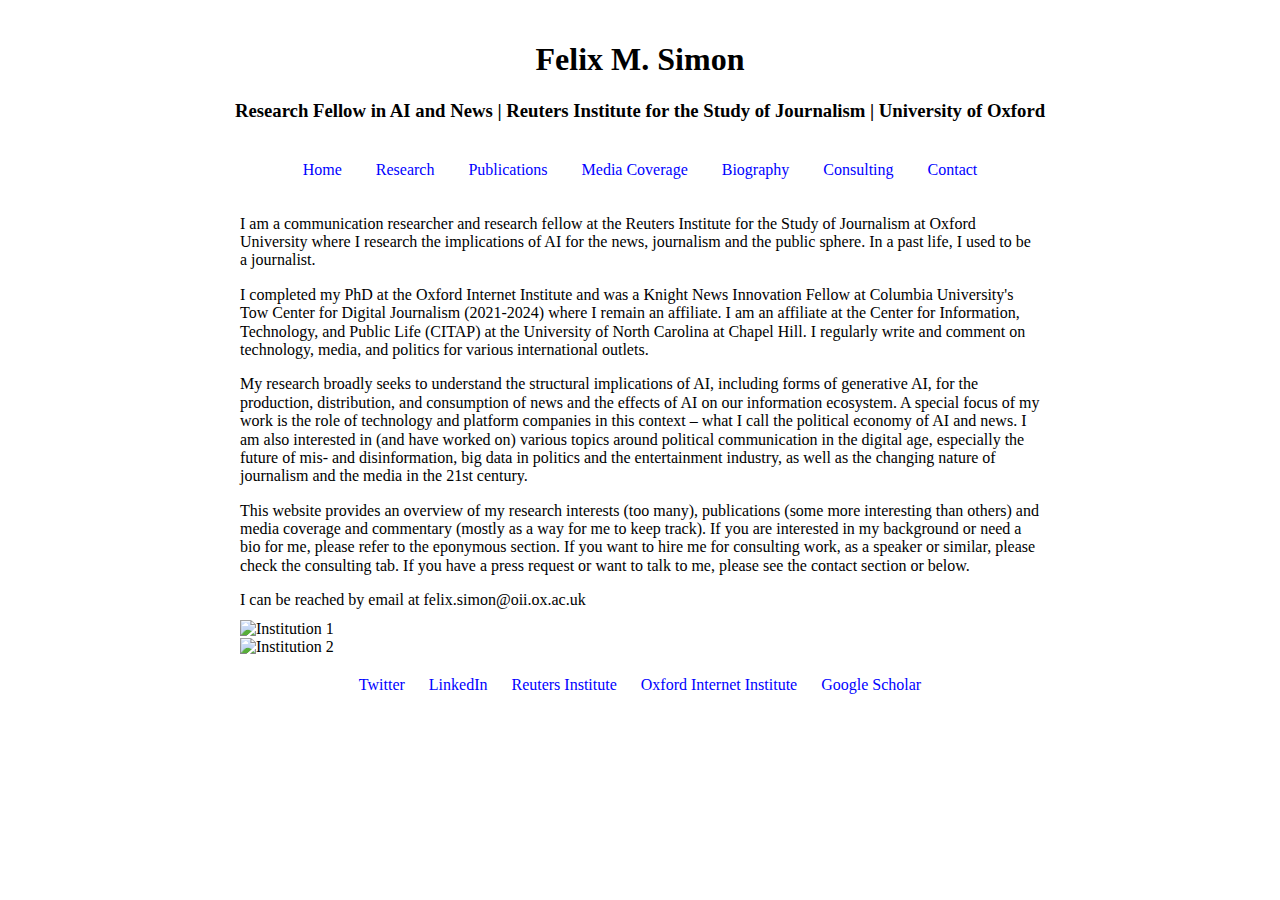
==== index.html @ ead0fa78 "Update index.html" ====
<!DOCTYPE html>
<html lang="en">
<head>
    <meta charset="UTF-8">
    <meta name="viewport" content="width=device-width, initial-scale=1.0">
    <title>Home - Your Name</title>
    <link rel="stylesheet" href="style.css">
</head>
<body>
    <header>
        <h1>Felix M. Simon</h1>
        <h3>Research Fellow in AI and News | Reuters Institute for the Study of Journalism | University of Oxford</h3>
    </header>
    <nav>
        <a href="index.html">Home</a>
        <a href="research.html">Research</a>
        <a href="publications.html">Publications</a>
        <a href="media.html">Media Coverage</a>
        <a href="biography.html">Biography</a>
        <a href="consulting.html">Consulting</a>
        <a href="contact.html">Contact</a>
    </nav>
    <div class="main-content">
        <div class="content-block">
            <main>
                <p>I am a communication researcher and research fellow at the Reuters Institute for the Study of Journalism at Oxford University where I research the implications of AI for the news, journalism and the public sphere. In a past life, I used to be a journalist.</p>
                <p>I completed my PhD at the Oxford Internet Institute and was a Knight News Innovation Fellow at Columbia University's Tow Center for Digital Journalism (2021-2024) where I remain an affiliate. I am an affiliate at the Center for Information, Technology, and Public Life (CITAP) at the University of North Carolina at Chapel Hill. I regularly write and comment on technology, media, and politics for various international outlets.</p>
                <p>My research broadly seeks to understand the structural implications of AI, including forms of generative AI, for the production, distribution, and consumption of news and the effects of AI on our information ecosystem. A special focus of my work is the role of technology and platform companies in this context – what I call the political economy of AI and news. I am also interested in (and have worked on) various topics around political communication in the digital age, especially the future of mis- and disinformation, big data in politics and the entertainment industry, as well as the changing nature of journalism and the media in the 21st century.</p>
                <p>This website provides an overview of my research interests (too many), publications (some more interesting than others) and media coverage and commentary (mostly as a way for me to keep track). If you are interested in my background or need a bio for me, please refer to the eponymous section. If you want to hire me for consulting work, as a speaker or similar, please check the consulting tab. If you have a press request or want to talk to me, please see the contact section or below.</p>
                <p>I can be reached by email at felix.simon@oii.ox.ac.uk</p>
            </main>
        </div>
        <div class="profile-block">
            <div class="logos">
                <img src="https://raw.githubusercontent.com/FelixMSimon/felixsimon/main/RISJ_logo.png" alt="Institution 1">
            </div>
            <div class="logos">
                <img src="https://raw.githubusercontent.com/FelixMSimon/felixsimon/main/OII_logo.png" alt="Institution 2">
            </div>
        </div>
    </div>
    <footer>
        <div class="social-media">
            <a href="https://x.com/_FelixSimon_" target="_blank">Twitter</a>
            <a href="https://www.linkedin.com/in/felixsimon/" target="_blank">LinkedIn</a>
            <a href="https://reutersinstitute.politics.ox.ac.uk/people/felix-simon" target="_blank">Reuters Institute</a>
            <a href="https://www.oii.ox.ac.uk/people/profiles/felix-simon/" target="_blank">Oxford Internet Institute</a>
            <a href="https://scholar.google.com/citations?user=JBiGIG0AAAAJ&hl=en" target="_blank">Google Scholar</a>
        </div>
    </footer>
</body>
</html>
---- style.css ----
body {
    font-family: "Times New Roman", Times, serif;
    margin: 20px;
    display: flex;
    flex-direction: column;
    align-items: center;
}

header {
    text-align: center;
}

nav {
    margin: 20px 0;
    text-align: center;
}

nav a {
    margin: 0 15px;
    text-decoration: none;
    color: blue;
}

nav a:hover {
    text-decoration: underline;
}

.main-content {
    width: 100%;
    max-width: 800px;
    margin: 0 auto;
}

main h3 {
    font-size: 1.5em;
    margin-bottom: 10px;
}

main p {
    font-size: 1em;
    line-height: 1.15;
    margin-bottom: 10px;
}

footer {
    text-align: center;
    margin: 20px 0;
}

.social-media a {
    margin: 0 10px;
    text-decoration: none;
    color: blue;
}

.social-media a:hover {
    text-decoration: underline;
}

@media (max-width: 768px) {
    .main-content {
        width: 95%;
    }
}
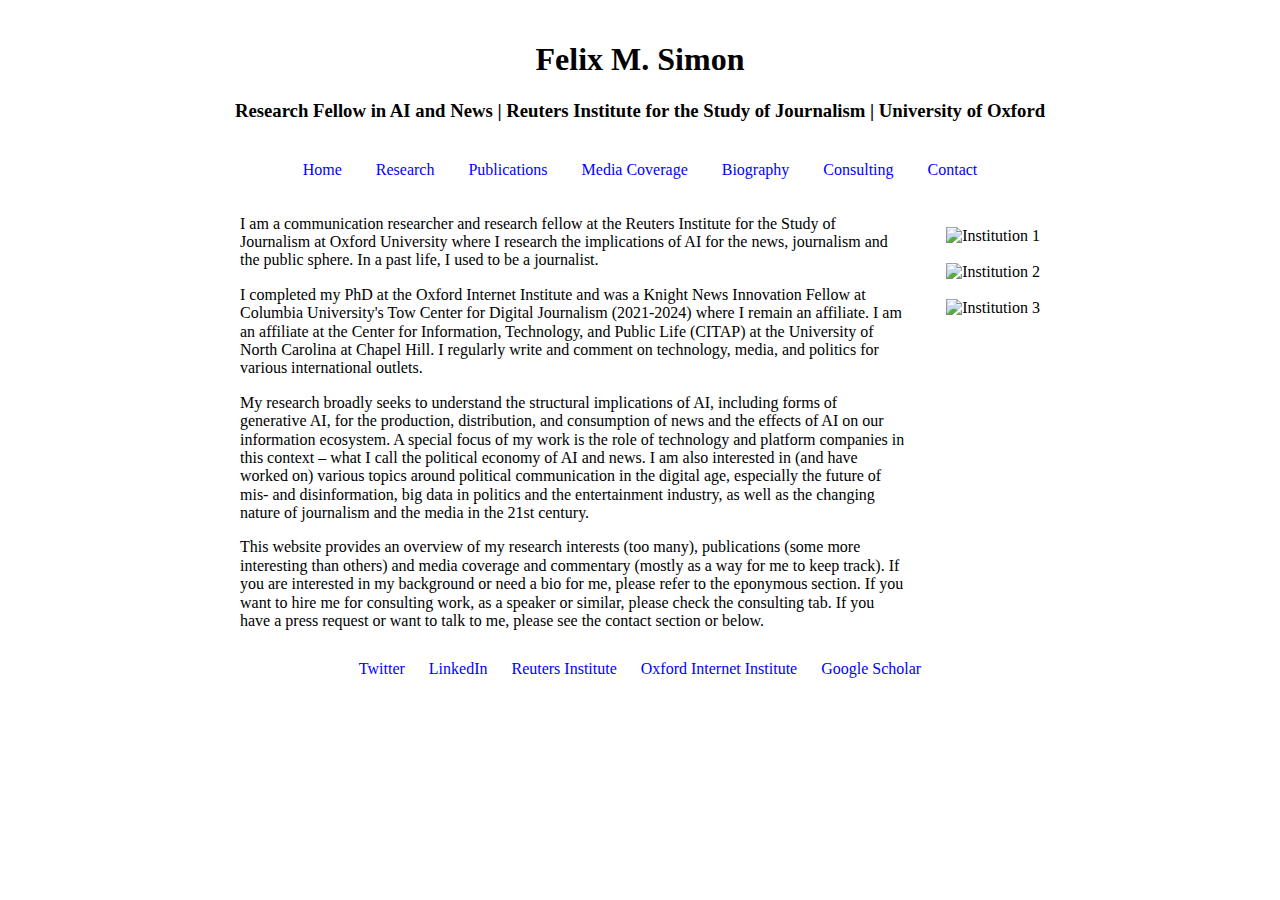
==== commit bd2eb1c0: "Update index.html" ====
--- a/index.html
+++ b/index.html
@@ -27,7 +27,6 @@
                 <p>I completed my PhD at the Oxford Internet Institute and was a Knight News Innovation Fellow at Columbia University's Tow Center for Digital Journalism (2021-2024) where I remain an affiliate. I am an affiliate at the Center for Information, Technology, and Public Life (CITAP) at the University of North Carolina at Chapel Hill. I regularly write and comment on technology, media, and politics for various international outlets.</p>
                 <p>My research broadly seeks to understand the structural implications of AI, including forms of generative AI, for the production, distribution, and consumption of news and the effects of AI on our information ecosystem. A special focus of my work is the role of technology and platform companies in this context – what I call the political economy of AI and news. I am also interested in (and have worked on) various topics around political communication in the digital age, especially the future of mis- and disinformation, big data in politics and the entertainment industry, as well as the changing nature of journalism and the media in the 21st century.</p>
                 <p>This website provides an overview of my research interests (too many), publications (some more interesting than others) and media coverage and commentary (mostly as a way for me to keep track). If you are interested in my background or need a bio for me, please refer to the eponymous section. If you want to hire me for consulting work, as a speaker or similar, please check the consulting tab. If you have a press request or want to talk to me, please see the contact section or below.</p>
-                <p>I can be reached by email at felix.simon@oii.ox.ac.uk</p>
             </main>
         </div>
         <div class="profile-block">
@@ -36,6 +35,9 @@
             </div>
             <div class="logos">
                 <img src="https://raw.githubusercontent.com/FelixMSimon/felixsimon/main/OII_logo.png" alt="Institution 2">
+            </div>
+            <div class="logos">
+                <img src="https://raw.githubusercontent.com/FelixMSimon/felixsimon/main/FelixSimon.jpg" alt="Institution 3">
             </div>
         </div>
     </div>
--- a/style.css
+++ b/style.css
@@ -29,6 +29,38 @@
     width: 100%;
     max-width: 800px;
     margin: 0 auto;
+    display: flex;
+    flex-direction: row;
+    align-items: flex-start;
+}
+
+.content-block {
+    flex: 1;
+    margin-right: 20px;
+}
+
+.profile-block {
+    margin-left: 20px;
+    text-align: center;
+    margin-top: 20px;
+}
+
+.profile-block img {
+    max-width: 200px;
+    height: auto;
+}
+
+.logos {
+    display: flex;
+    flex-direction: column;
+    align-items: center;
+    margin-top: 8px;
+}
+
+.logos img {
+    max-width: 150px;
+    height: auto;
+    margin-bottom: 10px;
 }
 
 main h3 {
@@ -59,6 +91,16 @@
 
 @media (max-width: 768px) {
     .main-content {
-        width: 95%;
+        flex-direction: column;
+        align-items: center;
+    }
+
+    .content-block {
+        margin-right: 0;
+    }
+
+    .profile-block {
+        margin-left: 0;
+        margin-top: 20px;
     }
 }
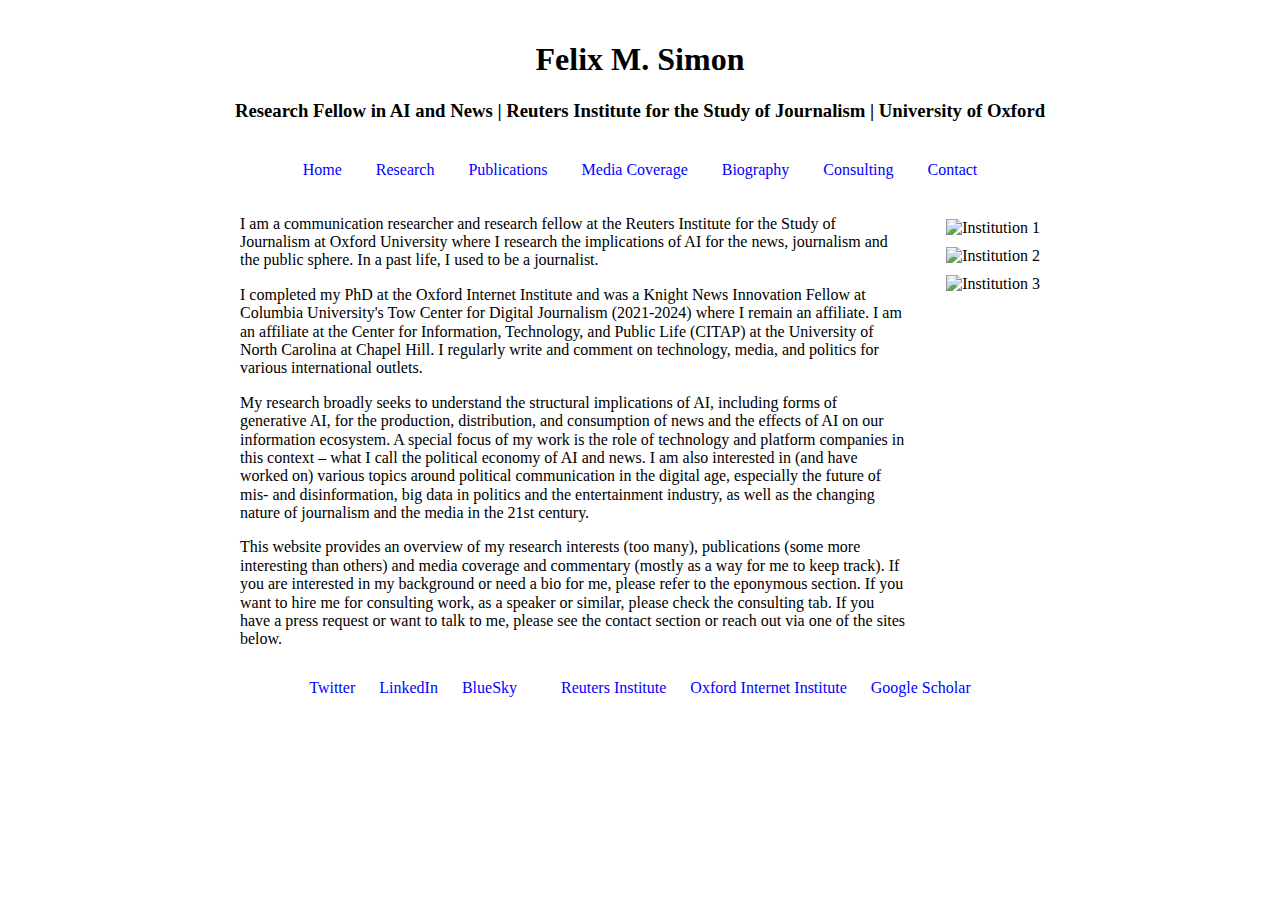
==== commit 2a36597e: "Update index.html" ====
--- a/index.html
+++ b/index.html
@@ -26,7 +26,7 @@
                 <p>I am a communication researcher and research fellow at the Reuters Institute for the Study of Journalism at Oxford University where I research the implications of AI for the news, journalism and the public sphere. In a past life, I used to be a journalist.</p>
                 <p>I completed my PhD at the Oxford Internet Institute and was a Knight News Innovation Fellow at Columbia University's Tow Center for Digital Journalism (2021-2024) where I remain an affiliate. I am an affiliate at the Center for Information, Technology, and Public Life (CITAP) at the University of North Carolina at Chapel Hill. I regularly write and comment on technology, media, and politics for various international outlets.</p>
                 <p>My research broadly seeks to understand the structural implications of AI, including forms of generative AI, for the production, distribution, and consumption of news and the effects of AI on our information ecosystem. A special focus of my work is the role of technology and platform companies in this context – what I call the political economy of AI and news. I am also interested in (and have worked on) various topics around political communication in the digital age, especially the future of mis- and disinformation, big data in politics and the entertainment industry, as well as the changing nature of journalism and the media in the 21st century.</p>
-                <p>This website provides an overview of my research interests (too many), publications (some more interesting than others) and media coverage and commentary (mostly as a way for me to keep track). If you are interested in my background or need a bio for me, please refer to the eponymous section. If you want to hire me for consulting work, as a speaker or similar, please check the consulting tab. If you have a press request or want to talk to me, please see the contact section or below.</p>
+                <p>This website provides an overview of my research interests (too many), publications (some more interesting than others) and media coverage and commentary (mostly as a way for me to keep track). If you are interested in my background or need a bio for me, please refer to the eponymous section. If you want to hire me for consulting work, as a speaker or similar, please check the consulting tab. If you have a press request or want to talk to me, please see the contact section or reach out via one of the sites below.</p>
             </main>
         </div>
         <div class="profile-block">
@@ -45,6 +45,7 @@
         <div class="social-media">
             <a href="https://x.com/_FelixSimon_" target="_blank">Twitter</a>
             <a href="https://www.linkedin.com/in/felixsimon/" target="_blank">LinkedIn</a>
+            <a href="https://bsky.app/profile/felixsimon.bsky.social" target="_blank">BlueSky<a/>
             <a href="https://reutersinstitute.politics.ox.ac.uk/people/felix-simon" target="_blank">Reuters Institute</a>
             <a href="https://www.oii.ox.ac.uk/people/profiles/felix-simon/" target="_blank">Oxford Internet Institute</a>
             <a href="https://scholar.google.com/citations?user=JBiGIG0AAAAJ&hl=en" target="_blank">Google Scholar</a>
--- a/style.css
+++ b/style.css
@@ -54,7 +54,7 @@
     display: flex;
     flex-direction: column;
     align-items: center;
-    margin-top: 8px;
+    margin-top: 0px;
 }
 
 .logos img {
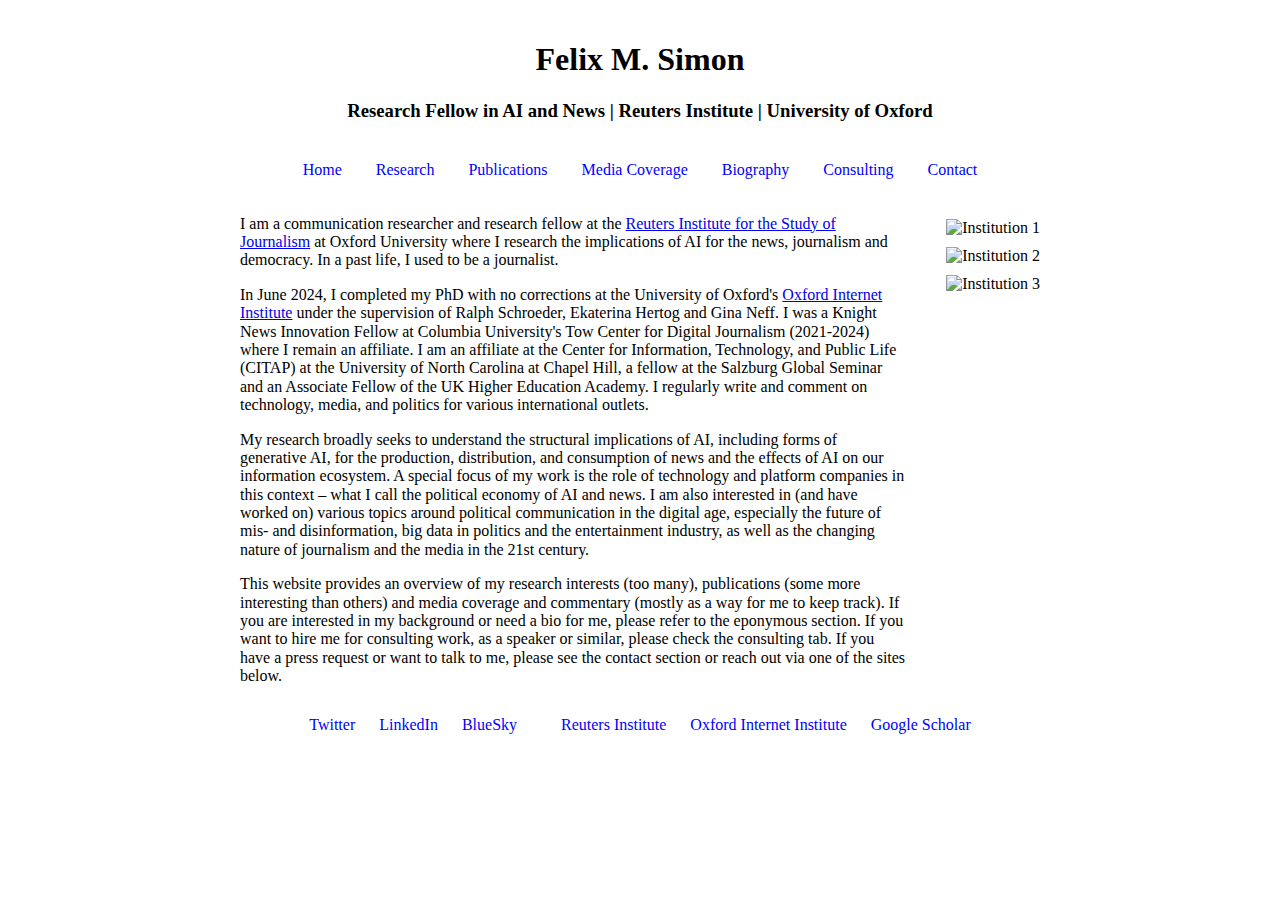
==== commit 8044ac50: "Update index.html" ====
--- a/index.html
+++ b/index.html
@@ -3,13 +3,13 @@
 <head>
     <meta charset="UTF-8">
     <meta name="viewport" content="width=device-width, initial-scale=1.0">
-    <title>Home - Your Name</title>
+    <title>Felix Simon</title>
     <link rel="stylesheet" href="style.css">
 </head>
 <body>
     <header>
         <h1>Felix M. Simon</h1>
-        <h3>Research Fellow in AI and News | Reuters Institute for the Study of Journalism | University of Oxford</h3>
+        <h3>Research Fellow in AI and News | Reuters Institute | University of Oxford</h3>
     </header>
     <nav>
         <a href="index.html">Home</a>
@@ -23,8 +23,8 @@
     <div class="main-content">
         <div class="content-block">
             <main>
-                <p>I am a communication researcher and research fellow at the Reuters Institute for the Study of Journalism at Oxford University where I research the implications of AI for the news, journalism and the public sphere. In a past life, I used to be a journalist.</p>
-                <p>I completed my PhD at the Oxford Internet Institute and was a Knight News Innovation Fellow at Columbia University's Tow Center for Digital Journalism (2021-2024) where I remain an affiliate. I am an affiliate at the Center for Information, Technology, and Public Life (CITAP) at the University of North Carolina at Chapel Hill. I regularly write and comment on technology, media, and politics for various international outlets.</p>
+                <p>I am a communication researcher and research fellow at the <a href="https://reutersinstitute.politics.ox.ac.uk/people/felix-simon" target="_blank">Reuters Institute for the Study of Journalism</a> at Oxford University where I research the implications of AI for the news, journalism and democracy. In a past life, I used to be a journalist.</p>
+                <p>In June 2024, I completed my PhD with no corrections at the University of Oxford's <a href="https://www.oii.ox.ac.uk/people/profiles/felix-simon/" target="_blank">Oxford Internet Institute</a> under the supervision of Ralph Schroeder, Ekaterina Hertog and Gina Neff. I was a Knight News Innovation Fellow at Columbia University's Tow Center for Digital Journalism (2021-2024) where I remain an affiliate. I am an affiliate at the Center for Information, Technology, and Public Life (CITAP) at the University of North Carolina at Chapel Hill, a fellow at the Salzburg Global Seminar and an Associate Fellow of the UK Higher Education Academy. I regularly write and comment on technology, media, and politics for various international outlets.</p>
                 <p>My research broadly seeks to understand the structural implications of AI, including forms of generative AI, for the production, distribution, and consumption of news and the effects of AI on our information ecosystem. A special focus of my work is the role of technology and platform companies in this context – what I call the political economy of AI and news. I am also interested in (and have worked on) various topics around political communication in the digital age, especially the future of mis- and disinformation, big data in politics and the entertainment industry, as well as the changing nature of journalism and the media in the 21st century.</p>
                 <p>This website provides an overview of my research interests (too many), publications (some more interesting than others) and media coverage and commentary (mostly as a way for me to keep track). If you are interested in my background or need a bio for me, please refer to the eponymous section. If you want to hire me for consulting work, as a speaker or similar, please check the consulting tab. If you have a press request or want to talk to me, please see the contact section or reach out via one of the sites below.</p>
             </main>
--- a/style.css
+++ b/style.css
@@ -74,6 +74,35 @@
     margin-bottom: 10px;
 }
 
+/* New styles for publications */
+.publications-content {
+    margin-bottom: 30px;
+}
+
+.publications-content .smallcaps {
+    font-variant: small-caps;
+    font-weight: bold;
+    margin-top: 30px;
+}
+
+.publications-content ul {
+    list-style-type: none;
+    /* padding: 0; */
+}
+
+.publications-content li {
+    margin-bottom: 10px;
+}
+
+.publications-content a {
+    color: blue;
+    text-decoration: none;
+}
+
+.publications-content a:hover {
+    text-decoration: underline;
+}
+
 footer {
     text-align: center;
     margin: 20px 0;
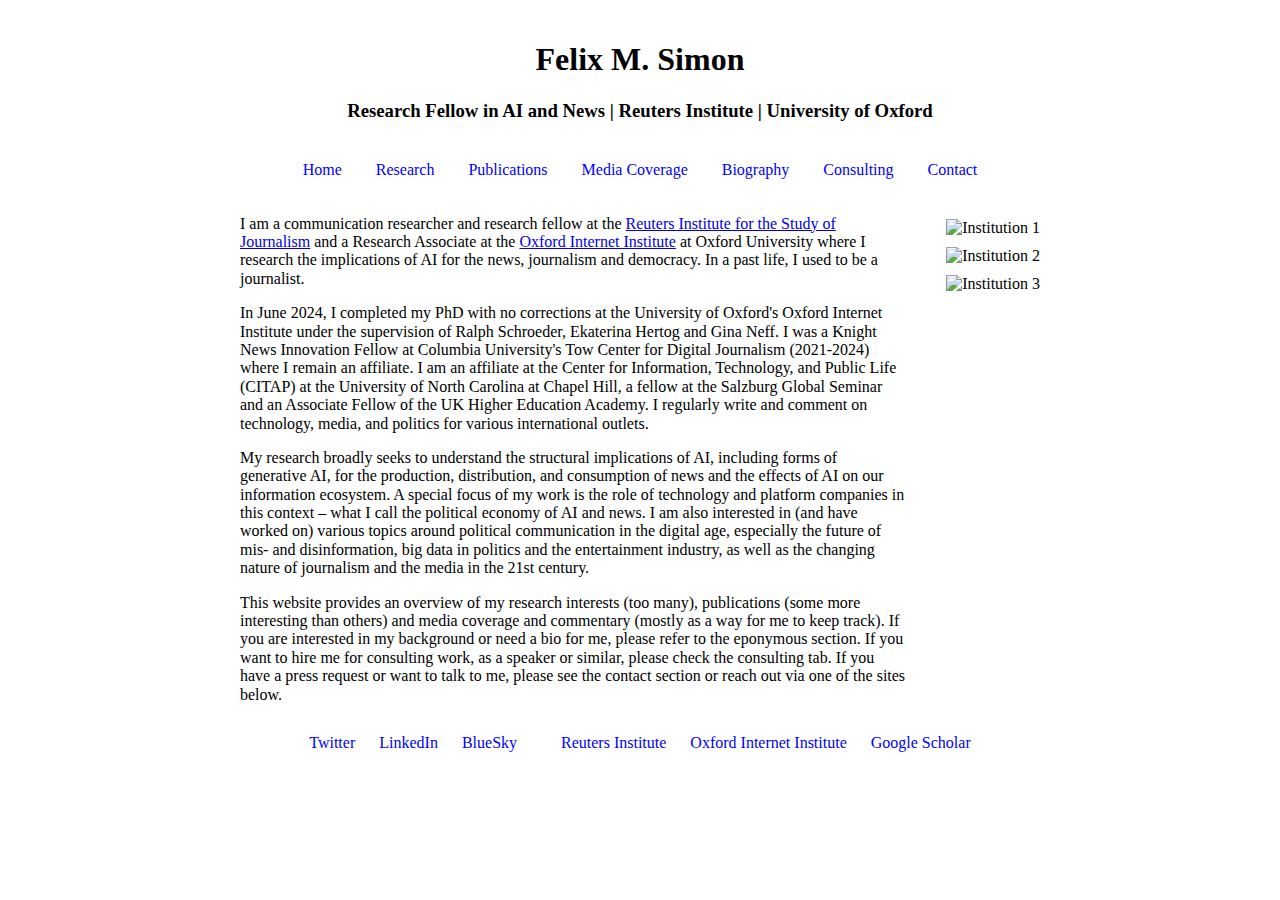
==== commit e17f8dc7: "Update index.html" ====
--- a/index.html
+++ b/index.html
@@ -23,8 +23,8 @@
     <div class="main-content">
         <div class="content-block">
             <main>
-                <p>I am a communication researcher and research fellow at the <a href="https://reutersinstitute.politics.ox.ac.uk/people/felix-simon" target="_blank">Reuters Institute for the Study of Journalism</a> at Oxford University where I research the implications of AI for the news, journalism and democracy. In a past life, I used to be a journalist.</p>
-                <p>In June 2024, I completed my PhD with no corrections at the University of Oxford's <a href="https://www.oii.ox.ac.uk/people/profiles/felix-simon/" target="_blank">Oxford Internet Institute</a> under the supervision of Ralph Schroeder, Ekaterina Hertog and Gina Neff. I was a Knight News Innovation Fellow at Columbia University's Tow Center for Digital Journalism (2021-2024) where I remain an affiliate. I am an affiliate at the Center for Information, Technology, and Public Life (CITAP) at the University of North Carolina at Chapel Hill, a fellow at the Salzburg Global Seminar and an Associate Fellow of the UK Higher Education Academy. I regularly write and comment on technology, media, and politics for various international outlets.</p>
+                <p>I am a communication researcher and research fellow at the <a href="https://reutersinstitute.politics.ox.ac.uk/people/felix-simon" target="_blank">Reuters Institute for the Study of Journalism</a> and a Research Associate at the <a href="https://www.oii.ox.ac.uk/people/profiles/felix-simon/" target="_blank">Oxford Internet Institute</a> at Oxford University where I research the implications of AI for the news, journalism and democracy. In a past life, I used to be a journalist.</p>
+                <p>In June 2024, I completed my PhD with no corrections at the University of Oxford's Oxford Internet Institute under the supervision of Ralph Schroeder, Ekaterina Hertog and Gina Neff. I was a Knight News Innovation Fellow at Columbia University's Tow Center for Digital Journalism (2021-2024) where I remain an affiliate. I am an affiliate at the Center for Information, Technology, and Public Life (CITAP) at the University of North Carolina at Chapel Hill, a fellow at the Salzburg Global Seminar and an Associate Fellow of the UK Higher Education Academy. I regularly write and comment on technology, media, and politics for various international outlets.</p>
                 <p>My research broadly seeks to understand the structural implications of AI, including forms of generative AI, for the production, distribution, and consumption of news and the effects of AI on our information ecosystem. A special focus of my work is the role of technology and platform companies in this context – what I call the political economy of AI and news. I am also interested in (and have worked on) various topics around political communication in the digital age, especially the future of mis- and disinformation, big data in politics and the entertainment industry, as well as the changing nature of journalism and the media in the 21st century.</p>
                 <p>This website provides an overview of my research interests (too many), publications (some more interesting than others) and media coverage and commentary (mostly as a way for me to keep track). If you are interested in my background or need a bio for me, please refer to the eponymous section. If you want to hire me for consulting work, as a speaker or similar, please check the consulting tab. If you have a press request or want to talk to me, please see the contact section or reach out via one of the sites below.</p>
             </main>
@@ -37,7 +37,7 @@
                 <img src="https://raw.githubusercontent.com/FelixMSimon/felixsimon/main/OII_logo.png" alt="Institution 2">
             </div>
             <div class="logos">
-                <img src="https://raw.githubusercontent.com/FelixMSimon/felixsimon/main/FelixSimon.jpg" alt="Institution 3">
+                <img src="https://raw.githubusercontent.com/FelixMSimon/felixsimon/main/FelixSimonA.png" alt="Institution 3">
             </div>
         </div>
     </div>
--- a/style.css
+++ b/style.css
@@ -87,7 +87,7 @@
 
 .publications-content ul {
     list-style-type: none;
-    /* padding: 0; */
+    padding: 0;
 }
 
 .publications-content li {
@@ -122,14 +122,17 @@
     .main-content {
         flex-direction: column;
         align-items: center;
+        padding: 0 15px;
     }
 
     .content-block {
         margin-right: 0;
+        width: 100%;
     }
 
     .profile-block {
         margin-left: 0;
         margin-top: 20px;
     }
+
 }
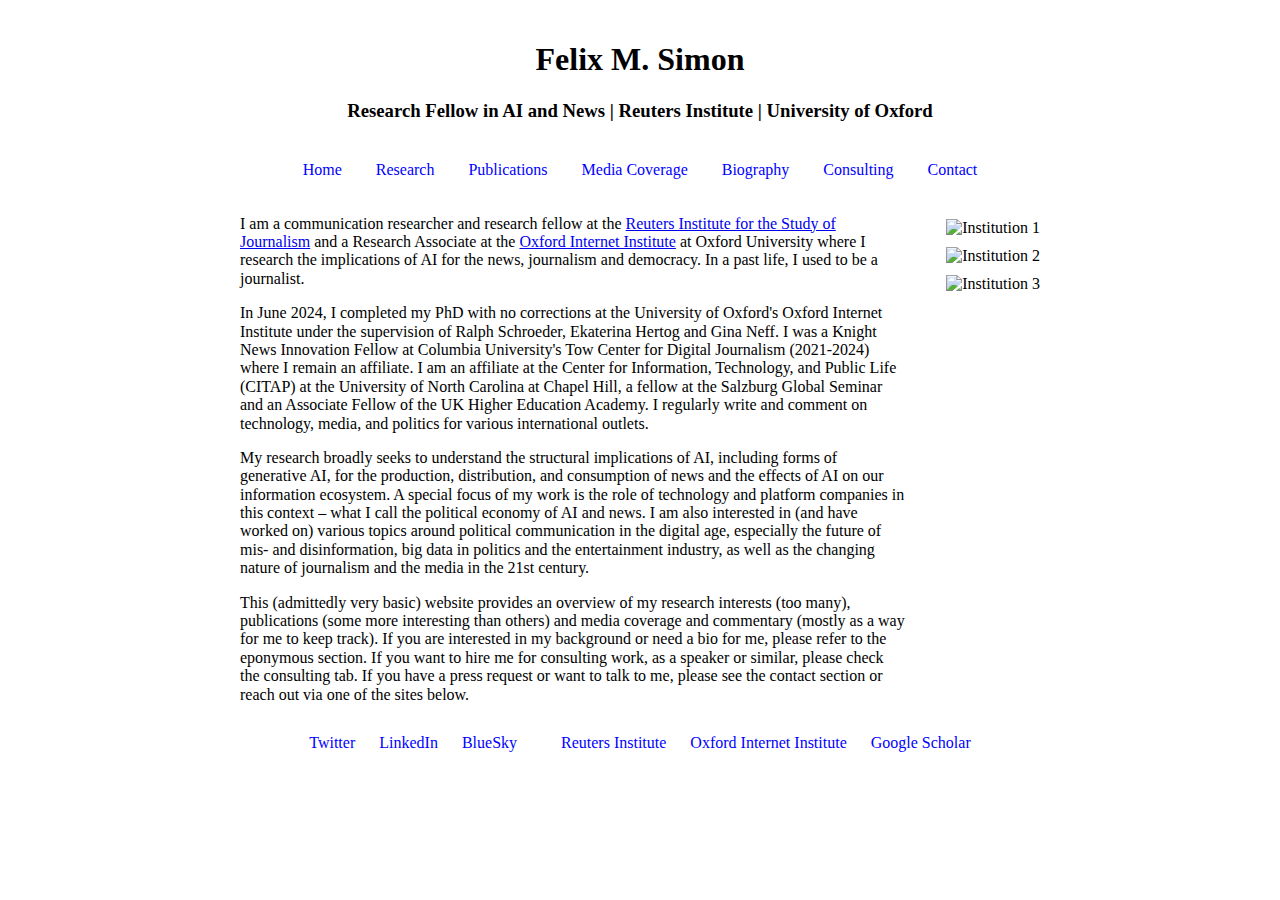
==== commit 9c3a07ea: "Update index.html" ====
--- a/index.html
+++ b/index.html
@@ -26,7 +26,7 @@
                 <p>I am a communication researcher and research fellow at the <a href="https://reutersinstitute.politics.ox.ac.uk/people/felix-simon" target="_blank">Reuters Institute for the Study of Journalism</a> and a Research Associate at the <a href="https://www.oii.ox.ac.uk/people/profiles/felix-simon/" target="_blank">Oxford Internet Institute</a> at Oxford University where I research the implications of AI for the news, journalism and democracy. In a past life, I used to be a journalist.</p>
                 <p>In June 2024, I completed my PhD with no corrections at the University of Oxford's Oxford Internet Institute under the supervision of Ralph Schroeder, Ekaterina Hertog and Gina Neff. I was a Knight News Innovation Fellow at Columbia University's Tow Center for Digital Journalism (2021-2024) where I remain an affiliate. I am an affiliate at the Center for Information, Technology, and Public Life (CITAP) at the University of North Carolina at Chapel Hill, a fellow at the Salzburg Global Seminar and an Associate Fellow of the UK Higher Education Academy. I regularly write and comment on technology, media, and politics for various international outlets.</p>
                 <p>My research broadly seeks to understand the structural implications of AI, including forms of generative AI, for the production, distribution, and consumption of news and the effects of AI on our information ecosystem. A special focus of my work is the role of technology and platform companies in this context – what I call the political economy of AI and news. I am also interested in (and have worked on) various topics around political communication in the digital age, especially the future of mis- and disinformation, big data in politics and the entertainment industry, as well as the changing nature of journalism and the media in the 21st century.</p>
-                <p>This website provides an overview of my research interests (too many), publications (some more interesting than others) and media coverage and commentary (mostly as a way for me to keep track). If you are interested in my background or need a bio for me, please refer to the eponymous section. If you want to hire me for consulting work, as a speaker or similar, please check the consulting tab. If you have a press request or want to talk to me, please see the contact section or reach out via one of the sites below.</p>
+                <p>This (admittedly very basic) website provides an overview of my research interests (too many), publications (some more interesting than others) and media coverage and commentary (mostly as a way for me to keep track). If you are interested in my background or need a bio for me, please refer to the eponymous section. If you want to hire me for consulting work, as a speaker or similar, please check the consulting tab. If you have a press request or want to talk to me, please see the contact section or reach out via one of the sites below.</p>
             </main>
         </div>
         <div class="profile-block">
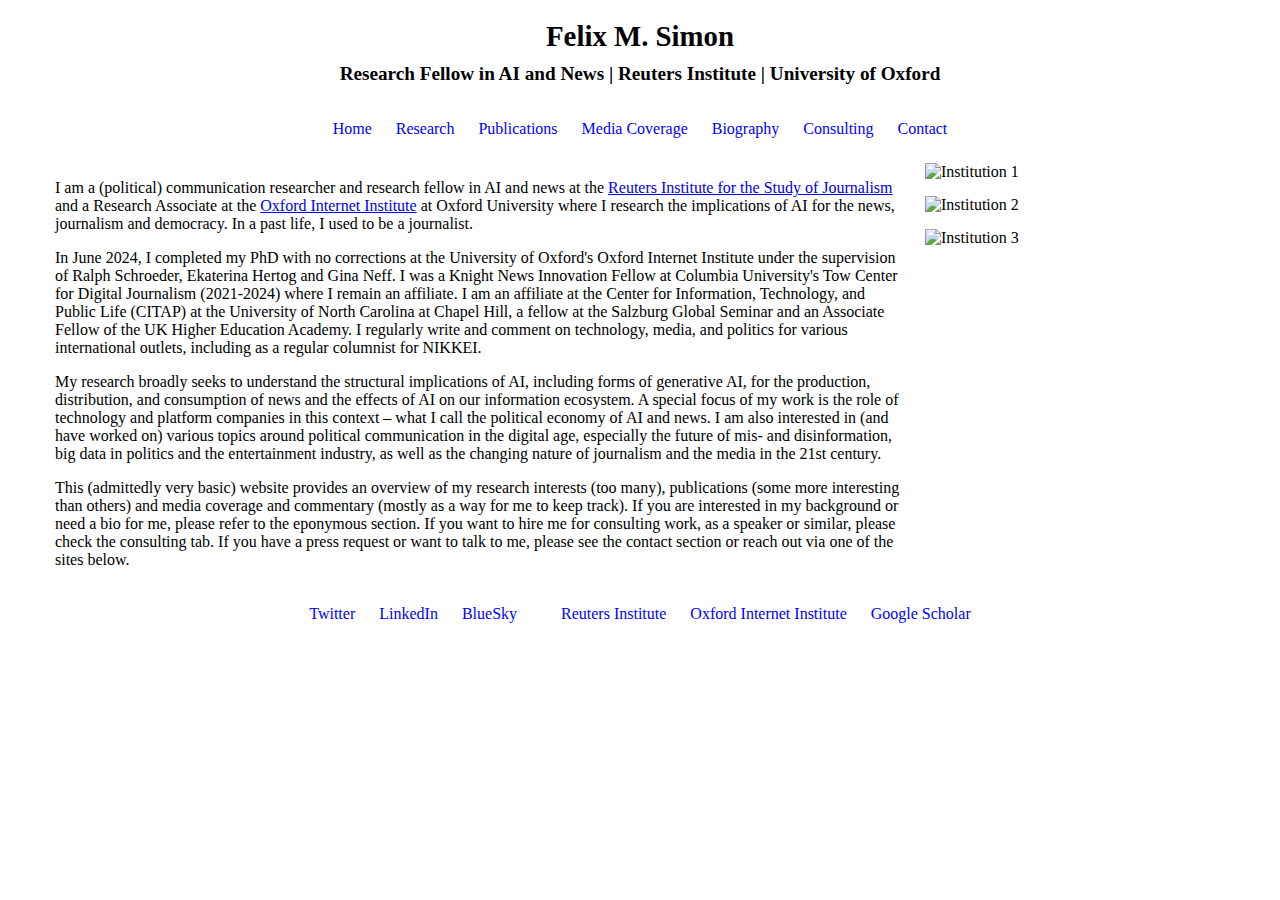
==== commit fc98f537: "Update index.html" ====
--- a/index.html
+++ b/index.html
@@ -23,8 +23,8 @@
     <div class="main-content">
         <div class="content-block">
             <main>
-                <p>I am a communication researcher and research fellow at the <a href="https://reutersinstitute.politics.ox.ac.uk/people/felix-simon" target="_blank">Reuters Institute for the Study of Journalism</a> and a Research Associate at the <a href="https://www.oii.ox.ac.uk/people/profiles/felix-simon/" target="_blank">Oxford Internet Institute</a> at Oxford University where I research the implications of AI for the news, journalism and democracy. In a past life, I used to be a journalist.</p>
-                <p>In June 2024, I completed my PhD with no corrections at the University of Oxford's Oxford Internet Institute under the supervision of Ralph Schroeder, Ekaterina Hertog and Gina Neff. I was a Knight News Innovation Fellow at Columbia University's Tow Center for Digital Journalism (2021-2024) where I remain an affiliate. I am an affiliate at the Center for Information, Technology, and Public Life (CITAP) at the University of North Carolina at Chapel Hill, a fellow at the Salzburg Global Seminar and an Associate Fellow of the UK Higher Education Academy. I regularly write and comment on technology, media, and politics for various international outlets.</p>
+                <p>I am a (political) communication researcher and research fellow in AI and news at the <a href="https://reutersinstitute.politics.ox.ac.uk/people/felix-simon" target="_blank">Reuters Institute for the Study of Journalism</a> and a Research Associate at the <a href="https://www.oii.ox.ac.uk/people/profiles/felix-simon/" target="_blank">Oxford Internet Institute</a> at Oxford University where I research the implications of AI for the news, journalism and democracy. In a past life, I used to be a journalist.</p>
+                <p>In June 2024, I completed my PhD with no corrections at the University of Oxford's Oxford Internet Institute under the supervision of Ralph Schroeder, Ekaterina Hertog and Gina Neff. I was a Knight News Innovation Fellow at Columbia University's Tow Center for Digital Journalism (2021-2024) where I remain an affiliate. I am an affiliate at the Center for Information, Technology, and Public Life (CITAP) at the University of North Carolina at Chapel Hill, a fellow at the Salzburg Global Seminar and an Associate Fellow of the UK Higher Education Academy. I regularly write and comment on technology, media, and politics for various international outlets, including as a regular columnist for NIKKEI.</p>
                 <p>My research broadly seeks to understand the structural implications of AI, including forms of generative AI, for the production, distribution, and consumption of news and the effects of AI on our information ecosystem. A special focus of my work is the role of technology and platform companies in this context – what I call the political economy of AI and news. I am also interested in (and have worked on) various topics around political communication in the digital age, especially the future of mis- and disinformation, big data in politics and the entertainment industry, as well as the changing nature of journalism and the media in the 21st century.</p>
                 <p>This (admittedly very basic) website provides an overview of my research interests (too many), publications (some more interesting than others) and media coverage and commentary (mostly as a way for me to keep track). If you are interested in my background or need a bio for me, please refer to the eponymous section. If you want to hire me for consulting work, as a speaker or similar, please check the consulting tab. If you have a press request or want to talk to me, please see the contact section or reach out via one of the sites below.</p>
             </main>
--- a/style.css
+++ b/style.css
@@ -1,111 +1,84 @@
 body {
     font-family: "Times New Roman", Times, serif;
-    margin: 20px;
+    margin: 10px;
     display: flex;
     flex-direction: column;
     align-items: center;
 }
 
-header {
+header, nav {
     text-align: center;
+    padding: 0 10px;
+    width: 100%;
+    box-sizing: border-box;
 }
 
+header h1 { font-size: 1.8em; margin: 10px 0; }
+header h3 { font-size: 1.2em; margin: 10px 0; }
+
 nav {
-    margin: 20px 0;
-    text-align: center;
+    margin: 15px 0;
+    overflow-x: auto;
+    white-space: nowrap;
+    -webkit-overflow-scrolling: touch;
+    padding: 5px 0;
 }
 
 nav a {
-    margin: 0 15px;
+    margin: 0 10px;
     text-decoration: none;
     color: blue;
-}
-
-nav a:hover {
-    text-decoration: underline;
+    display: inline-block;
+    padding: 5px 0;
 }
 
 .main-content {
     width: 100%;
-    max-width: 800px;
+    max-width: 1200px;
     margin: 0 auto;
+    padding: 0 15px;
+    box-sizing: border-box;
     display: flex;
-    flex-direction: row;
-    align-items: flex-start;
+    gap: 20px;
 }
 
 .content-block {
-    flex: 1;
-    margin-right: 20px;
+    flex: 2;
 }
 
 .profile-block {
-    margin-left: 20px;
-    text-align: center;
-    margin-top: 20px;
-}
-
-.profile-block img {
-    max-width: 200px;
-    height: auto;
-}
-
-.logos {
+    flex: 1;
     display: flex;
     flex-direction: column;
-    align-items: center;
-    margin-top: 0px;
+    gap: 15px;
+    max-width: 300px;
 }
 
 .logos img {
-    max-width: 150px;
+    width: 100%;
     height: auto;
-    margin-bottom: 10px;
-}
-
-main h3 {
-    font-size: 1.5em;
-    margin-bottom: 10px;
-}
-
-main p {
-    font-size: 1em;
-    line-height: 1.15;
-    margin-bottom: 10px;
-}
-
-/* New styles for publications */
-.publications-content {
-    margin-bottom: 30px;
-}
-
-.publications-content .smallcaps {
-    font-variant: small-caps;
-    font-weight: bold;
-    margin-top: 30px;
+    max-width: 250px;
+    object-fit: contain;
 }
 
 .publications-content ul {
-    list-style-type: none;
-    padding: 0;
+    padding-left: 15px;
 }
 
 .publications-content li {
-    margin-bottom: 10px;
+    margin-bottom: 1.5em;
+    line-height: 1.4;
+    word-wrap: break-word;
 }
 
 .publications-content a {
-    color: blue;
-    text-decoration: none;
-}
-
-.publications-content a:hover {
-    text-decoration: underline;
+    word-break: break-all;
 }
 
 footer {
+    width: 100%;
     text-align: center;
-    margin: 20px 0;
+    padding: 20px 0;
 }
 
 .social-media a {
@@ -114,25 +87,38 @@
     color: blue;
 }
 
-.social-media a:hover {
-    text-decoration: underline;
-}
-
 @media (max-width: 768px) {
     .main-content {
         flex-direction: column;
-        align-items: center;
-        padding: 0 15px;
-    }
-
-    .content-block {
-        margin-right: 0;
-        width: 100%;
     }
 
     .profile-block {
-        margin-left: 0;
-        margin-top: 20px;
+        max-width: 100%;
+        flex-direction: row;
+        justify-content: center;
+        flex-wrap: wrap;
     }
 
+    .logos img {
+        max-width: 200px;
+    }
+
+    header h1 { font-size: 1.5em; }
+    header h3 { font-size: 1em; }
+    nav a { margin: 0 8px; font-size: 0.9em; }
+    
+    .publications-content li {
+        margin-bottom: 1.2em;
+        font-size: 0.9em;
+    }
 }
+
+@media (max-width: 480px) {
+    body { margin: 5px; }
+    .main-content { padding: 0 10px; }
+    header h1 { font-size: 1.3em; }
+    
+    .logos img {
+        max-width: 150px;
+    }
+}
